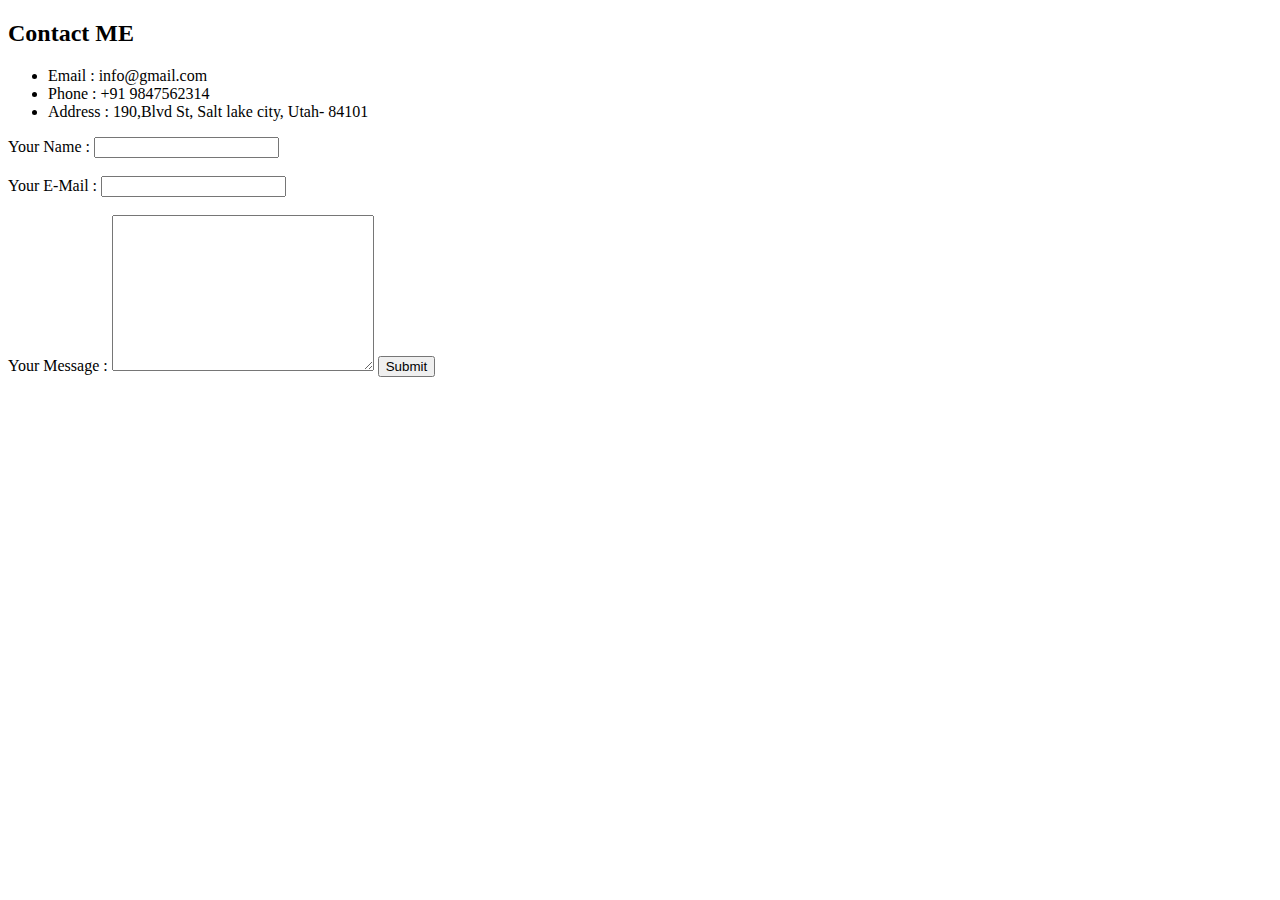
==== contact me.html @ 840e11f1 "Add files via upload" ====
<!DOCTYPE html>
<html>
  <head>
    <meta charset="UTF-8" />
    <title>Contact Me</title>
  </head>
  <body>
    <h2>Contact ME</h2>
    <ul>
        <li>Email : info@gmail.com</li>
        <li>Phone : +91 9847562314</li>
        <li>Address : 190,Blvd St, Salt lake city, Utah- 84101</li>
    </ul>
    <form action="mailto:info@gmail.com" method="post" enctype="text/plain">
        <label>Your Name :</label>
        <input type="text" name="yourName">
        <br><br>
        <label>Your E-Mail :</label>
        <input type="email" name="yourEmail">
        <br><br>
        <label>Your Message :</label>
        <textarea name="yourText" id="" cols="30" rows="10"></textarea>
        <input type="submit">
    </form>
  </body>
</html>
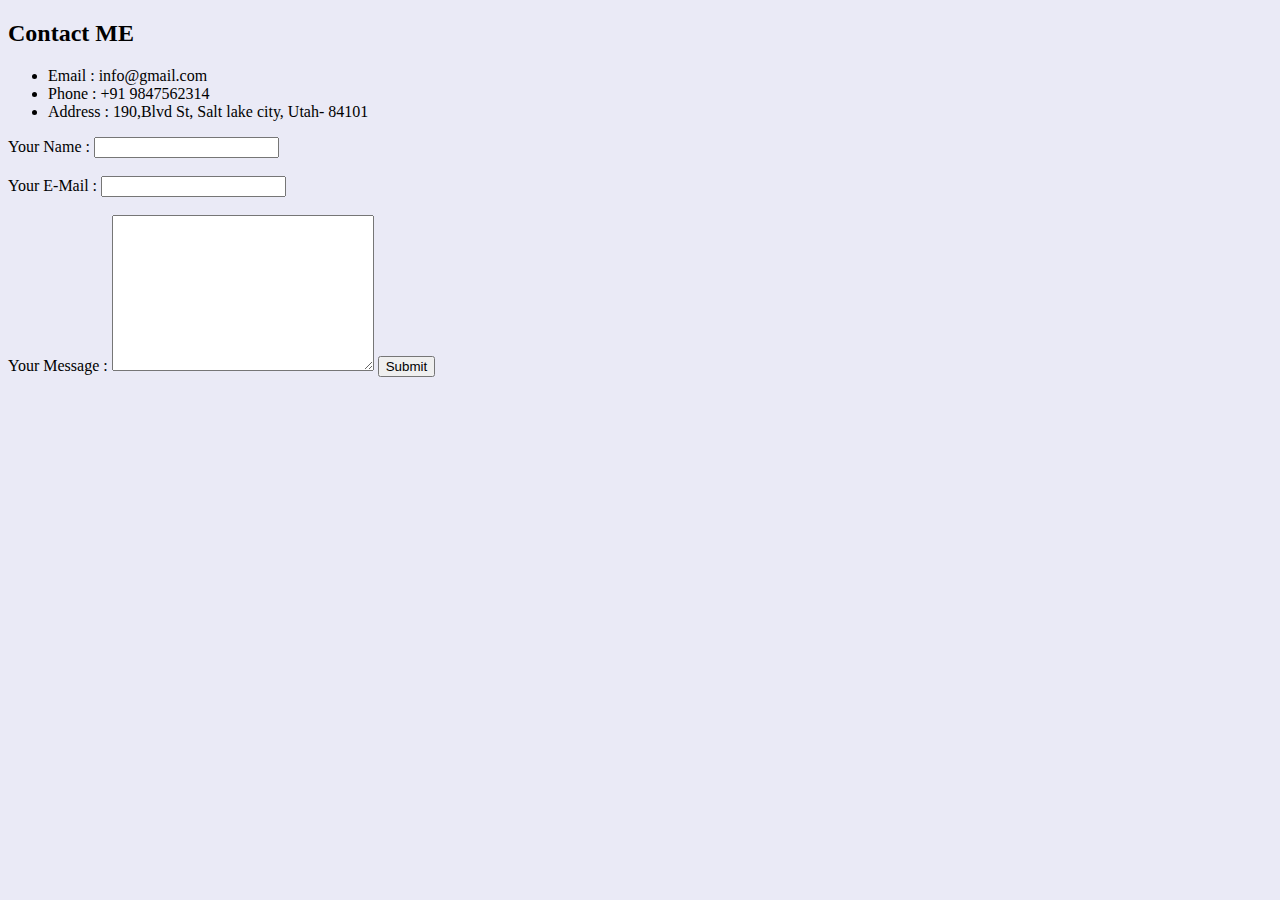
==== commit 11e9ced2: "link css" ====
--- a/contact me.html
+++ b/contact me.html
@@ -3,6 +3,7 @@
   <head>
     <meta charset="UTF-8" />
     <title>Contact Me</title>
+    <link rel="stylesheet" href="CSS\styles.css">
   </head>
   <body>
     <h2>Contact ME</h2>
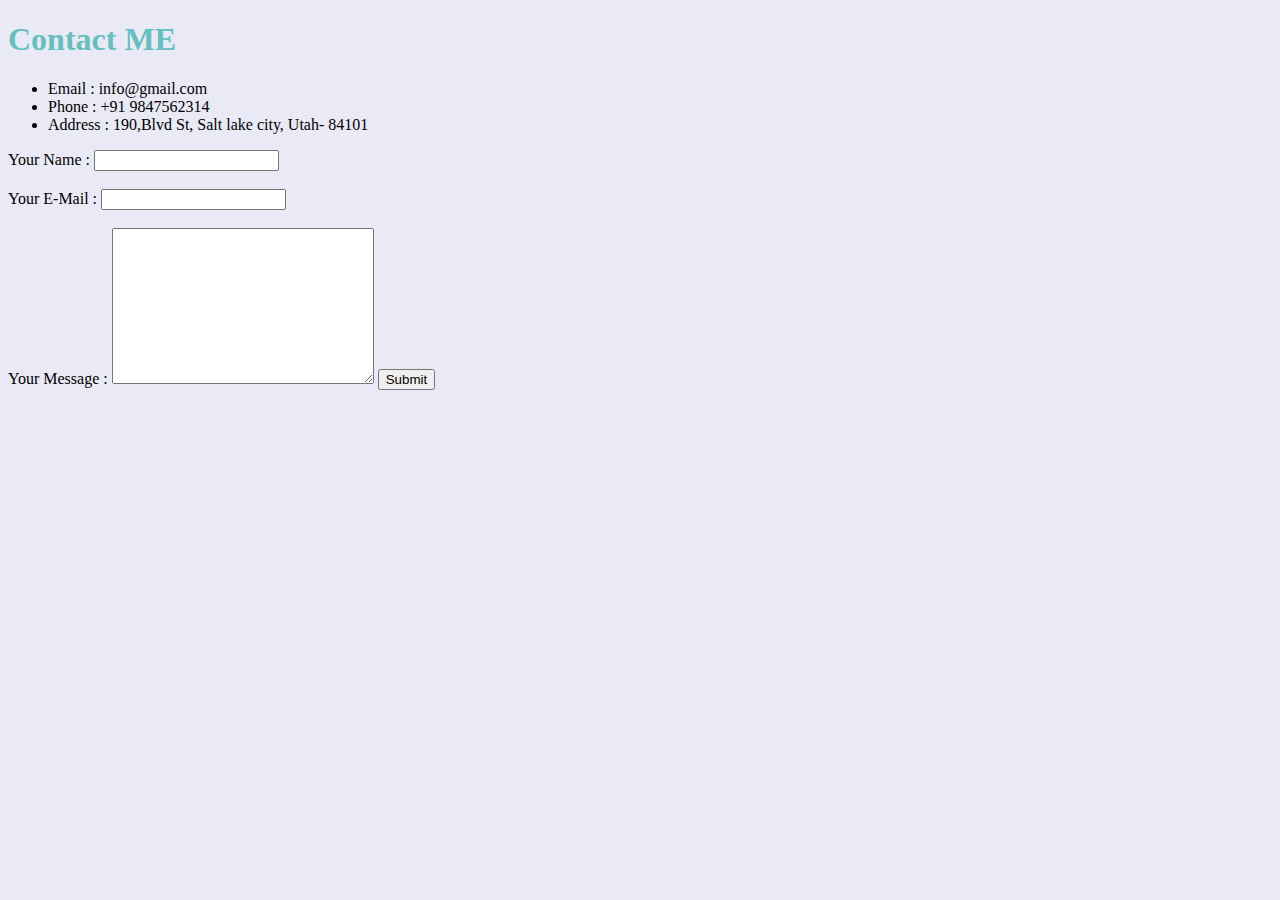
==== commit 5dd29693: "Update contact me.html" ====
--- a/contact me.html
+++ b/contact me.html
@@ -6,7 +6,7 @@
     <link rel="stylesheet" href="CSS\styles.css">
   </head>
   <body>
-    <h2>Contact ME</h2>
+    <h1>Contact ME</h1>
     <ul>
         <li>Email : info@gmail.com</li>
         <li>Phone : +91 9847562314</li>
